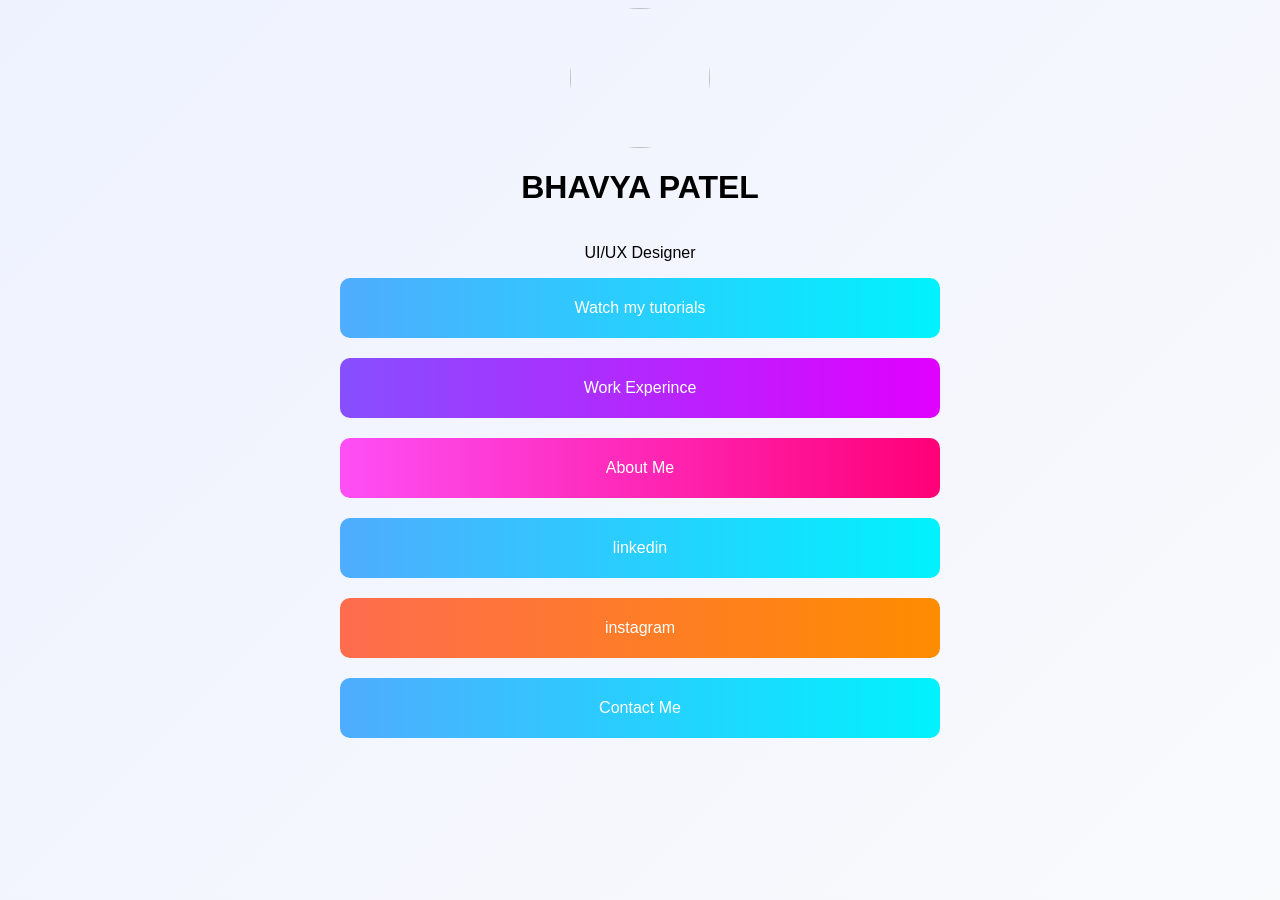
==== index.html @ 69e26b3c "rename first.html to index.html" ====
<html>
    <head>
    <div class="head1">
        <link rel="stylesheet" href="first.css">
        <img src="photo.JPG" class="photo"></IMG>
        <h1>BHAVYA PATEL</h1>
        <p>UI/UX Designer</p>
    </div>
    </head>
    <body>
        <div class="flex-conatiner">
            <a href="tutorial.html" class="link1"> <div class="flex-item" id="flex-item-1">Watch my tutorials</div></a>
            <a href="experince.html" class="link1"><div class="flex-item" id="flex-item-2">Work Experince</div></a>
            <a href="about.html" class="link1"><div class="flex-item" id="flex-item-3">About Me</div></a>
            <a href="https://www.linkedin.com/in/bhavya-patel-800b87241/" class="link1"><div class="flex-item" id="flex-item-5">linkedin</div></a>
            <a href="https://www.instagram.com/bhavya_1118/" class="link1"><div class="flex-item" id="flex-item-4">instagram</div></a>
            <a href="contact.html" class="link1"><div class="flex-item" id="flex-item-6">Contact Me</div></a>
        </div>
    </body>
    </html>
---- first.css ----
.flex-conatiner {
    flex-direction: column;
    display: flex;
    align-items: center;
    justify-content: space-between;
    gap: 20px;    
}

.flex-item {
    width: 600px;
    height: 60px;
    text-align: center;
    font-size: medium;
    color: white;
    align-content: center;
    border-radius: 10px;
    font-family: Arial, Helvetica, sans-serif;
}

.head1 {
    display: flex;
    flex-direction: column;
    align-items: center;
    font-family: Arial, Helvetica, sans-serif;
}

.photo {
    width: 140px;
    height: 140px;
    border-radius: 100px;
    object-fit: cover;
}


#flex-item-1 {
background: linear-gradient(to right, #4facfe, #00f2fe);
}

#flex-item-2 {
background: linear-gradient(to right, #864ffe, #e000fe);
}

#flex-item-3 {
background: linear-gradient(to right, #fe4ff5, #fe0077);
}

#flex-item-4 {
background: linear-gradient(to right, #fe6c4f, #fe8c00);
}

#flex-item-5 {
background: linear-gradient(to right, #4facfe, #00f2fe);
}

#flex-item-6 {
background: linear-gradient(to right, #4facfe, #00f2fe);
}


.link1 {
    text-decoration: none;
}

.link1:hover {
    transform: scale(1.05);
    box-shadow: 0 8px 15px rgba(0,0,0,0.3);
    transition: transform 0.6s ease, box-shadow 0.6s ease;
}

.date {
display: flex;
align-items: center;
gap: 8px;
font-size: 16px;
color: #555;
}

.tutorial-photo {
    height: 400px;
    width: 600px;
}

.flex-tutorial {
    display: flex;
    align-items: center;
    flex-direction: column;
    max-width: 800px; 
    margin: 40px auto; 
    padding: 0 20px;
}

.experience {
    display: flex;
    flex-direction: column;
    max-width: 800px;
    margin: 40px auto;
    padding: 0 20px;
    font-family: Arial, Helvetica, sans-serif;
}

.job {
    border: 2px solid #ddd;
    border-radius: 10px;
    padding: 20px;
    margin-bottom: 20px;
}

.job:hover {
    transform: translateY(-3px);
    box-shadow: 0 6px 12px rgba(0,0,0,0.15);
    transition: 0.3s;
}

.job ul {
    padding-left: 20px;
}

.job li {
    margin-bottom: 8px;
}

body{
background: linear-gradient(135deg,#eef2ff,#f9fafc);
}

.about-section{
max-width:800px;
margin:40px auto;
padding:30px;
background:white;
border-radius:20px;
box-shadow:0 10px 25px rgba(0,0,0,0.15);
font-family:Arial, Helvetica, sans-serif;
transition:transform 0.4s ease, box-shadow 0.4s ease;
}


.about-section:hover{
transform:translateY(-6px);
box-shadow:0 18px 35px rgba(0,0,0,0.25);
}

.about-section h2{
font-size:28px;
margin-bottom:15px;
padding-bottom:8px;
border-bottom:3px solid #4facfe;
color:#333;
}

.about-section p{
font-size:16px;
line-height:1.7;
color:#444;
margin-bottom:10px;
}

.about-section ul{
padding-left:20px;
}

.about-section li{
margin-bottom:8px;
font-size:16px;
}

.about-section h3{
margin-top:15px;
margin-bottom:5px;
color:#555;
}

.about-section strong{
color:#4facfe;
}
.about-section{
border-left:6px solid #4facfe;
}
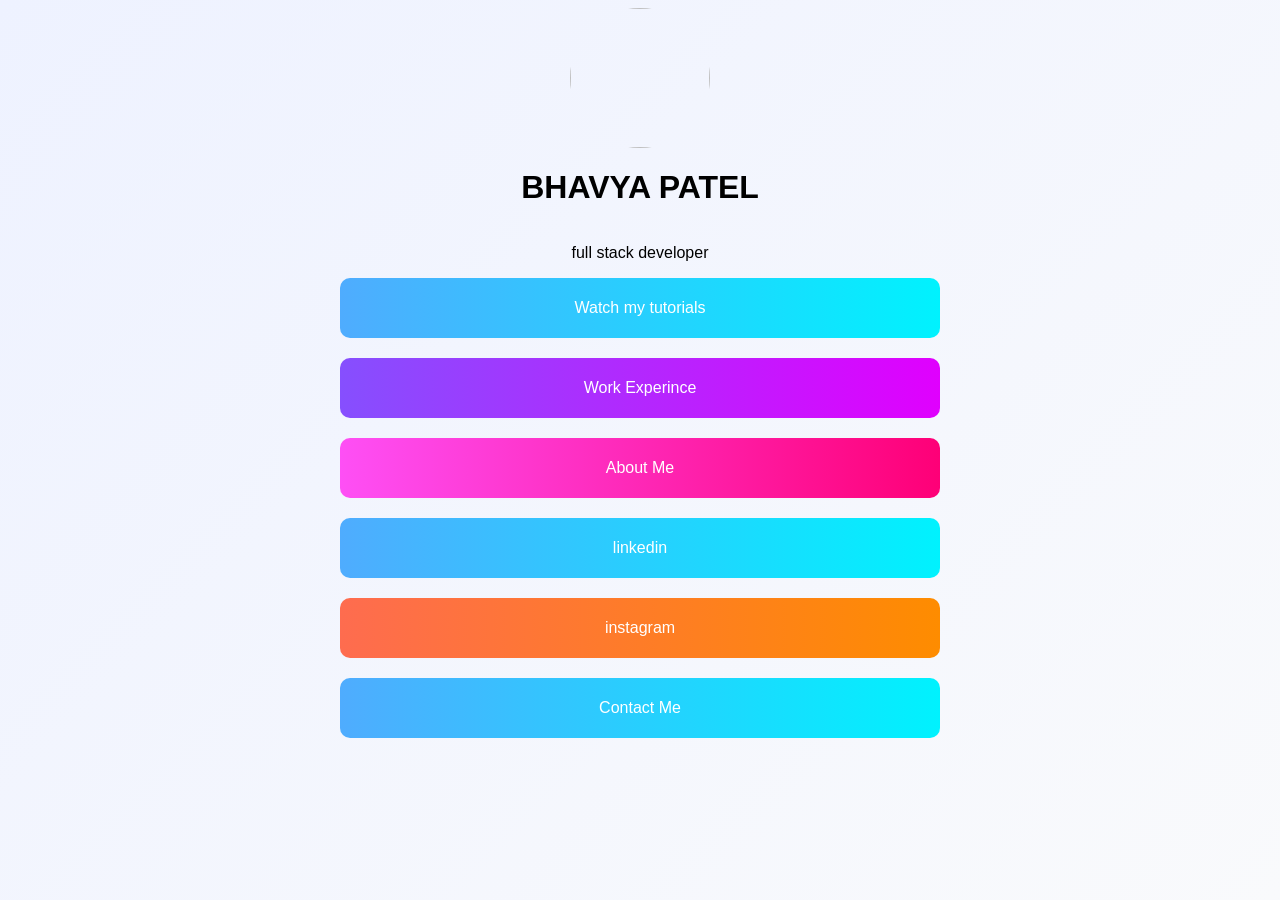
==== commit b329a2b3: "update index page" ====
--- a/index.html
+++ b/index.html
@@ -4,7 +4,7 @@
         <link rel="stylesheet" href="first.css">
         <img src="photo.JPG" class="photo"></IMG>
         <h1>BHAVYA PATEL</h1>
-        <p>UI/UX Designer</p>
+        <p>full stack developer</p>
     </div>
     </head>
     <body>
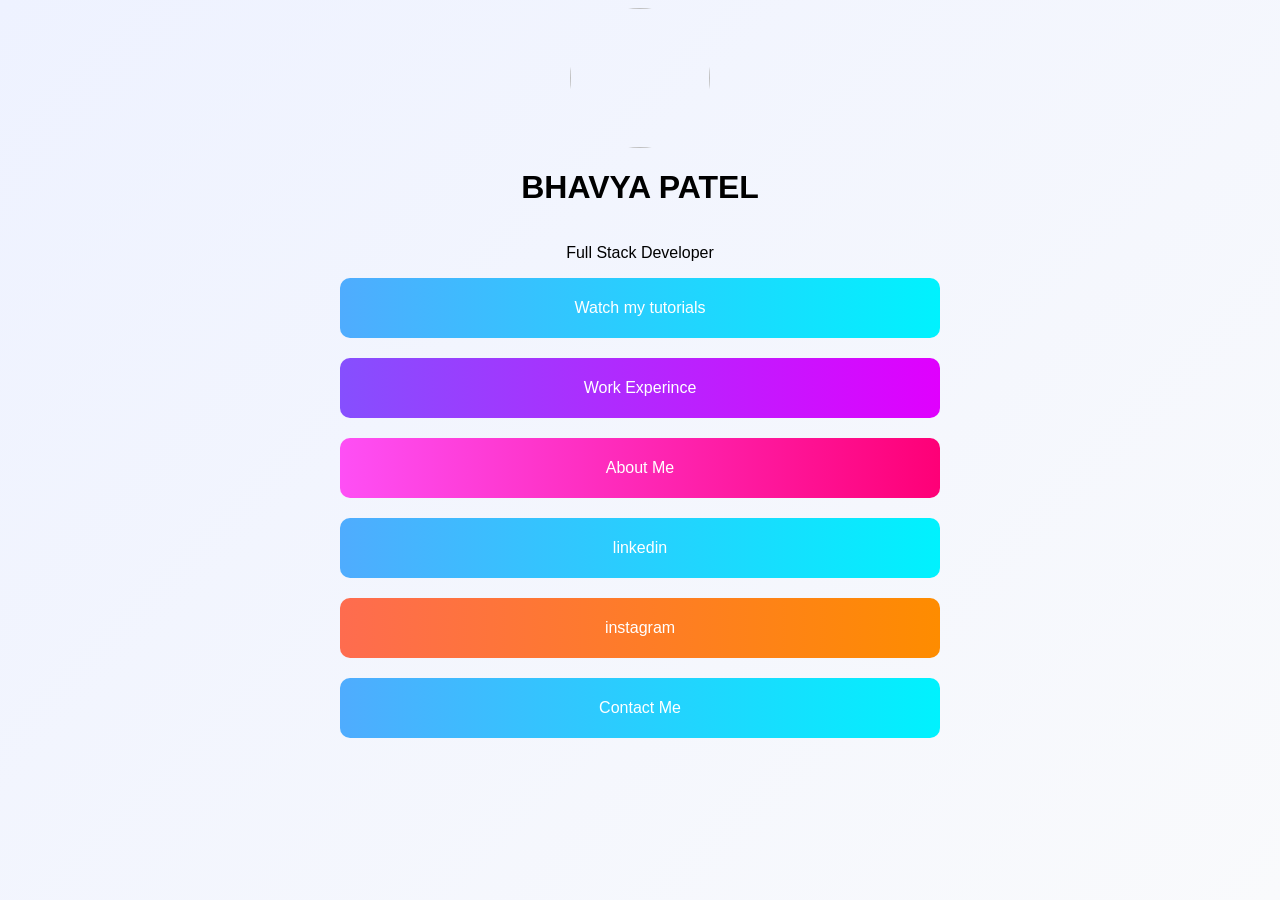
==== commit 764cee6e: "udate index page" ====
--- a/index.html
+++ b/index.html
@@ -4,7 +4,7 @@
         <link rel="stylesheet" href="first.css">
         <img src="photo.JPG" class="photo"></IMG>
         <h1>BHAVYA PATEL</h1>
-        <p>full stack developer</p>
+        <p>Full Stack Developer</p>
     </div>
     </head>
     <body>
